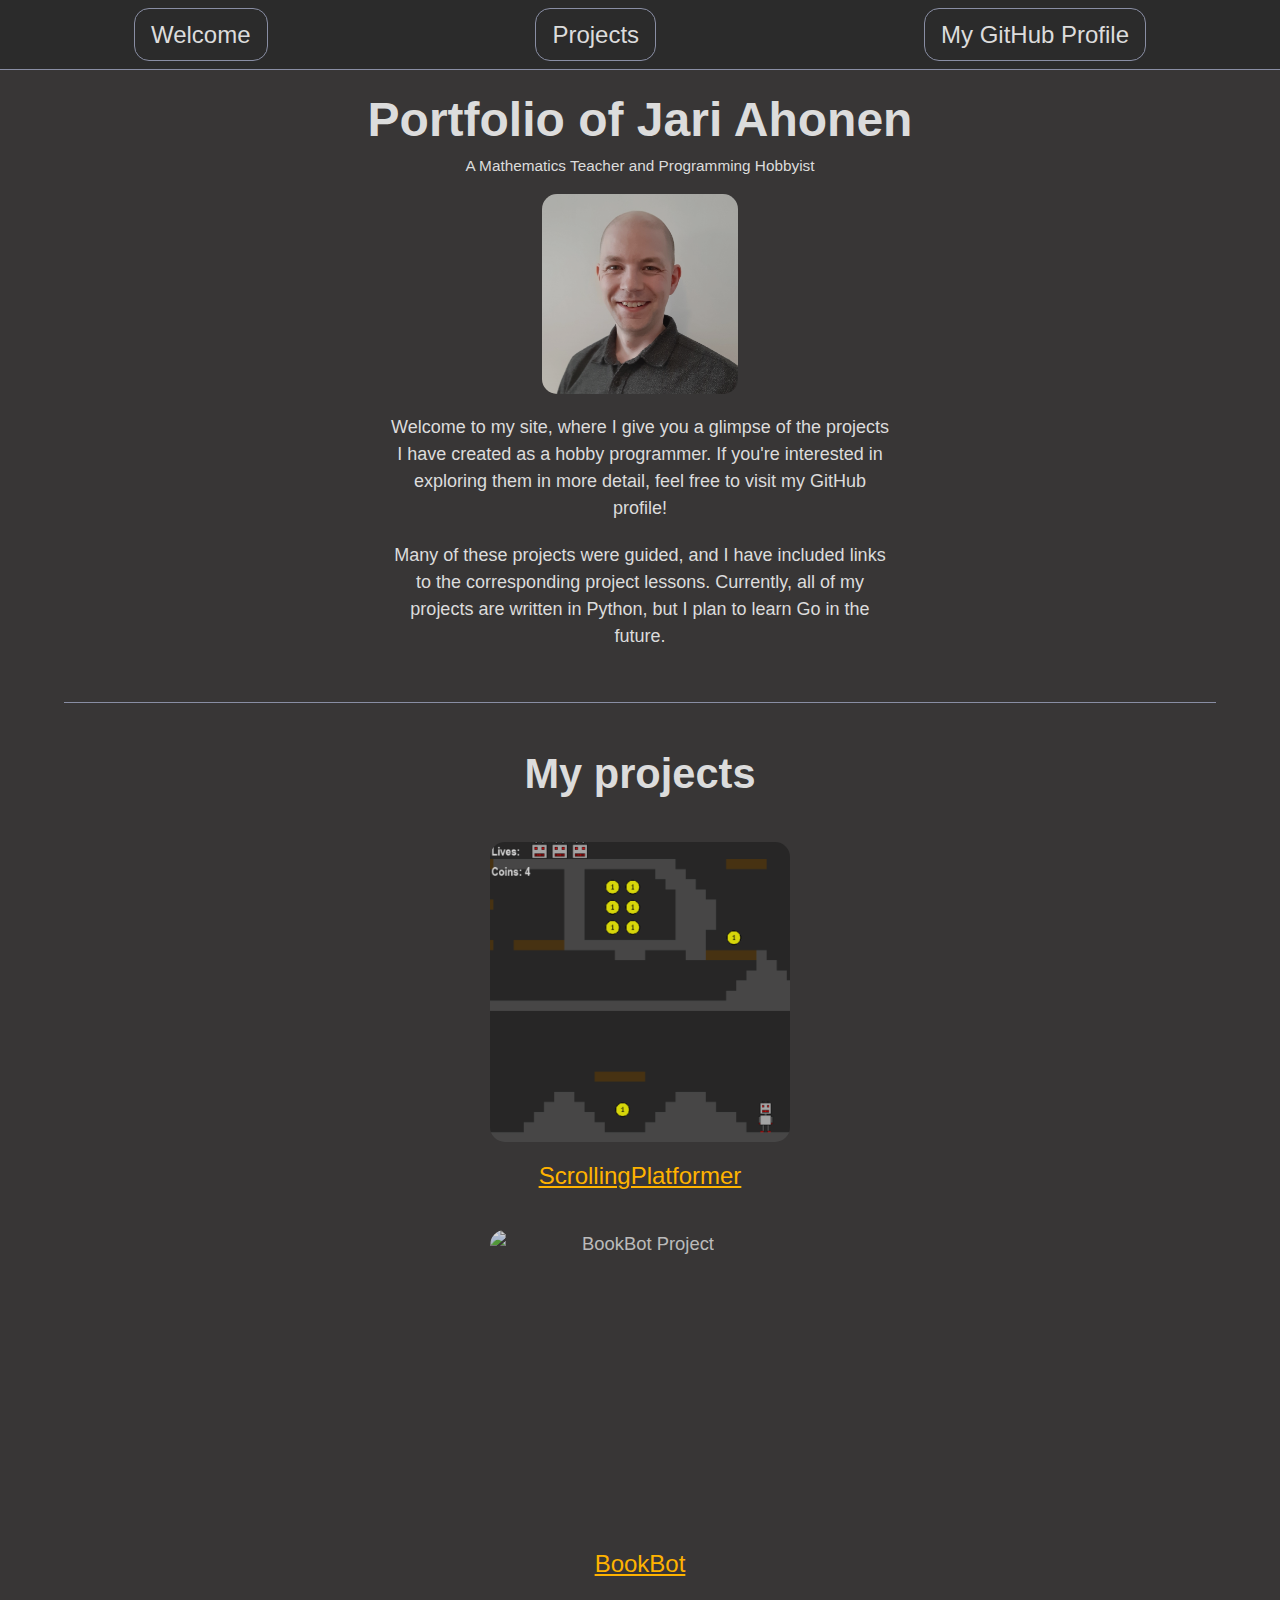
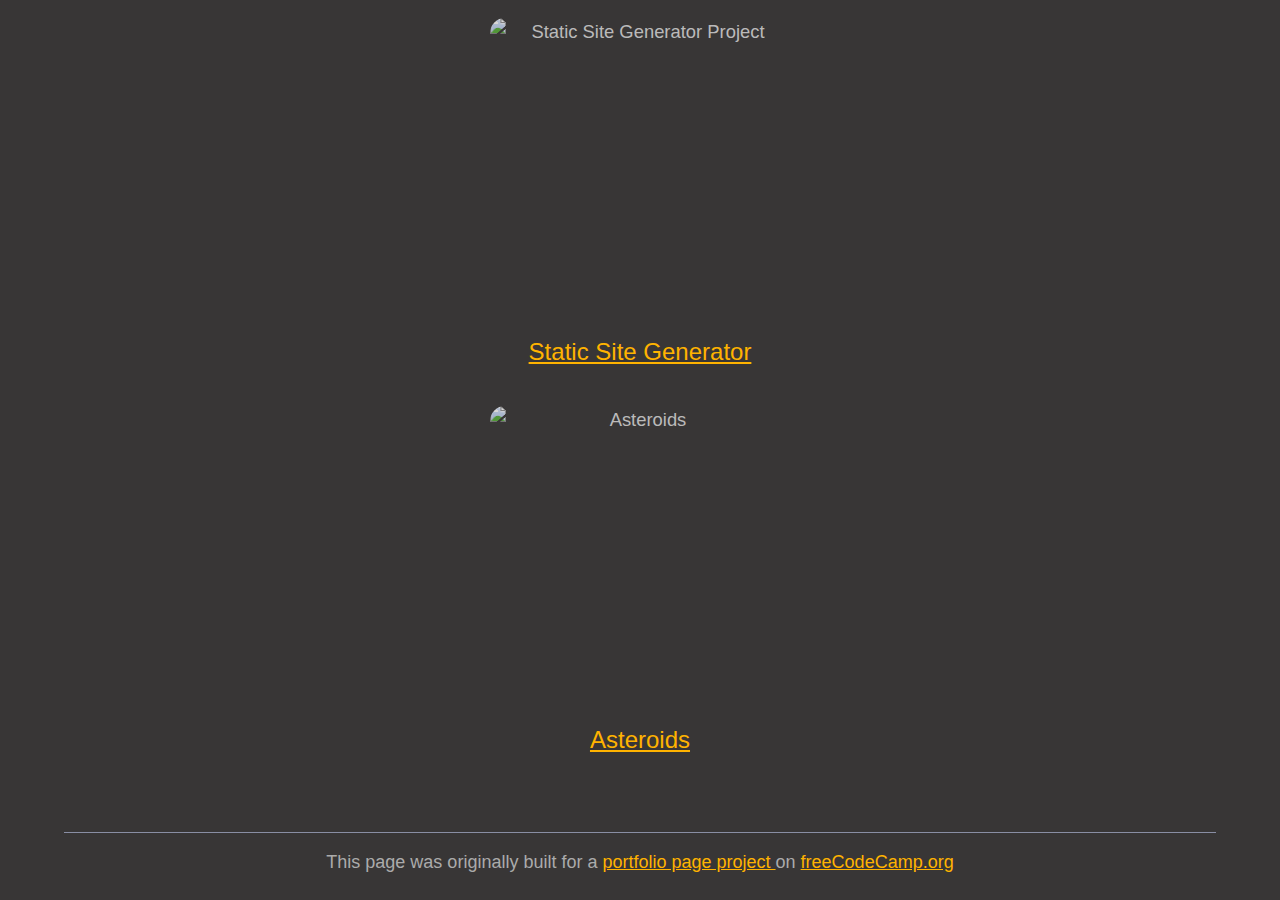
==== portfolio/index.html @ d5bd321e "Working on a landing page" ====
<!DOCTYPE html>
<html lang="en">
<head>
    <meta charset="UTF-8">
    <meta name="viewport" content="width=device-width, initial-scale=1.0">
    <title id="title">Jari Ahonen - Portfolio</title>
    <link rel="stylesheet" href="portfolio.css">
</head>
<body>
    <header id="header">
        <nav id="navbar">
            <a class="nav-button" href="#welcome-section">Welcome</a>
            <a class="nav-button" href="#projects">Projects</a>
            <a class="nav-button" href="https://github.com/Jarimus" target="_blank">My GitHub Profile</a>
        </nav>
    </header>
    <main>
        <section id="welcome-section">
            <h1>Portfolio of Jari Ahonen</h1>
            <sub>A Mathematics Teacher and Programming Hobbyist</sub>
            <img id="my-pic" src="/static/images/my-pic.jpg" alt="A picture of Jari Ahonen">
            <p>
                Welcome to my site, where I give you a glimpse of the projects I have created as a hobby programmer.
                If you're interested in exploring them in more detail, feel free to visit my GitHub profile!
            </p>
            <p>
                Many of these projects were guided, and I have included links to the corresponding project lessons.
                Currently, all of my projects are written in Python, but I plan to learn Go in the future.
            </p>
        </section>
        <section id="projects">
            <h2>My projects</h2>
            <div class="project-reel">
                <figure class="project-tile">
                    <img class="project-img" id="project-img1" src="/static/images/ScrollingPlatformer.png" alt="ScrollingPlatformer Project" />
                    <figcaption>
                        <a class="fig-caption" href="https://programming-25.mooc.fi/part-14/4-your-own-game" target="_blank">
                            ScrollingPlatformer
                        </a>
                    </figcaption>
                </figure>
                <figure class="project-tile">
                    <img class="project-img" id="project-img2" src="static/images/bookbot_app.png" alt="BookBot Project" />
                    <figcaption>
                        <a class="fig-caption" href="https://www.boot.dev/courses/build-bookbot-python" target="_blank">
                            BookBot
                        </a>
                    </figcaption>
                </figure>
                <figure class="project-tile">
                    <img class="project-img" id="project-img3" src="static/images/SSG.png" alt="Static Site Generator Project" />
                    <figcaption>
                        <a class="fig-caption" href="https://www.boot.dev/courses/build-static-site-generator-python" target="_blank">
                            Static Site Generator
                        </a>
                    </figcaption>
                </figure>
                </figure>
                <figure class="project-tile">
                    <img class="project-img" id="project-img4" src="static/images/asteroids.png" alt="Asteroids" />
                    <figcaption>
                        <a class="fig-caption" href="https://www.boot.dev/courses/build-asteroids-python" target="_blank">
                            Asteroids
                        </a>
                    </figcaption>
                </figure>
            </div>
        </section>
    </main>
    <footer>
        <p>This page was originally built for a
            <a href="https://www.freecodecamp.org/learn/2022/responsive-web-design/build-a-personal-portfolio-webpage-project/build-a-personal-portfolio-webpage"
            target="_blank">
                portfolio page project
            </a>
            on 
            <a href="https://freeCodeCamp.org" target="_blank">
                freeCodeCamp.org
            </a>
        </p>
    </footer>
</body>
</html>
---- portfolio/portfolio.css ----
/* I have used the simple.css as a template. I have removed and edited some of the values.
I also have made some adjustements of my own, which can be found at the bottom. */

/* Global variables. */
:root {
    /* Set sans-serif & mono fonts */
    --sans-font: -apple-system, BlinkMacSystemFont, "Avenir Next", Avenir,
      "Nimbus Sans L", Roboto, "Noto Sans", "Segoe UI", Arial, Helvetica,
      "Helvetica Neue", sans-serif;
    --mono-font: Consolas, Menlo, Monaco, "Andale Mono", "Ubuntu Mono", monospace;
    --standard-border-radius: 15px;
  
    /* Default (dark) theme */
    --bg: #383636;
    --accent-bg: #2b2b2b;
    --text: #dcdcdc;
    --text-light: #ababab;
    --border: #898EA4;
    --accent: #ffb300;
    --accent-hover: #ffe099;
    --accent-text: var(--bg);
    --code: #f06292;
    --preformatted: #ccc;
    --marked: #ffdd33;
    --disabled: #111;
    
  }
  
    img,
    video {
    opacity: 0.8;
  }
  
  
  /* Reset box-sizing */
  *, *::before, *::after {
    box-sizing: border-box;
  }
  
  /* Reset default appearance */
  textarea,
  select,
  input,
  progress {
    appearance: none;
    -webkit-appearance: none;
    -moz-appearance: none;
  }
  
  html {
    /* Set the font globally */
    font-family: var(--sans-font);
    scroll-behavior: smooth;
  }
  
  /* Make the body a nice central block */
  body {
    color: var(--text);
    background-color: var(--bg);
    font-size: 1.15rem;
    line-height: 1.5;
    display: grid;
    grid-template-columns: 1fr 90% 1fr;
    margin: 0;
  }
  body > * {
    grid-column: 2;
  }
  
  /* Make the header bg full width, but the content inline with body */
  body > header {
    background-color: var(--accent-bg);
    border-bottom: 1px solid var(--border);
    text-align: center;
    padding: 0 0.5rem 2rem 0.5rem;
    grid-column: 1 / -1;
  }
  
  body > header > *:only-child {
    margin-block-start: 2rem;
  }
  
  body > header h1 {
    max-width: 1200px;
    margin: 1rem auto;
  }
  
  body > header p {
    max-width: 40rem;
    margin: 1rem auto;
  }
  
  /* Add a little padding to ensure spacing is correct between content and header > nav */
  main {
    padding-top: 1.5rem;
  }
  
  body > footer {
    padding: 1rem 1rem 1.5rem 1rem;
    color: var(--text-light);
    font-size: 0.9rem;
    text-align: center;
    border-top: 1px solid var(--border);
  }
  
  /* Format headers */
  h1 {
    font-size: 3rem;
  }
  
  h2 {
    font-size: 2.6rem;
    margin-top: 3rem;
  }
  
  h3 {
    font-size: 2rem;
    margin-top: 3rem;
  }
  
  h4 {
    font-size: 1.44rem;
  }
  
  h5 {
    font-size: 1.15rem;
  }
  
  h6 {
    font-size: 0.96rem;
  }
  
  p {
    margin: 1.5rem 0;
  }
  
  /* Prevent long strings from overflowing container */
  p, h1, h2, h3, h4, h5, h6 {
    overflow-wrap: break-word;
  }
  
  /* Fix line height when title wraps */
  h1,
  h2,
  h3 {
    line-height: 1.1;
  }
  

  
  /* Format links & buttons */
  a,
  a:visited {
    color: var(--accent);
  }
  
  button,
  .button,
  a.button, /* extra specificity to override a */
  input[type="submit"],
  input[type="reset"],
  input[type="button"] {
    border: 1px solid var(--accent);
    background-color: var(--accent);
    color: var(--accent-text);
    padding: 0.5rem 0.9rem;
    text-decoration: none;
    line-height: normal;
  }
  
  .button[aria-disabled="true"], 
  input:disabled,
  textarea:disabled,
  select:disabled,
  button[disabled] {
    cursor: not-allowed;
    background-color: var(--disabled);
    border-color: var(--disabled);
    color: var(--text-light);
  }
  
  input[type="range"] {
    padding: 0;
  }
  
  /* Set the cursor to '?' on an abbreviation and style the abbreviation to show that there is more information underneath */
  abbr[title] {
    cursor: help;
    text-decoration-line: underline;
    text-decoration-style: dotted;
  }
  
  button:enabled:hover,
  .button:not([aria-disabled="true"]):hover,
  input[type="submit"]:enabled:hover,
  input[type="reset"]:enabled:hover,
  input[type="button"]:enabled:hover {
    background-color: var(--accent-hover);
    border-color: var(--accent-hover);
    cursor: pointer;
  }
  
  .button:focus-visible,
  button:focus-visible:where(:enabled),
  input:enabled:focus-visible:where(
    [type="submit"],
    [type="reset"],
    [type="button"]
  ) {
    outline: 2px solid var(--accent);
    outline-offset: 1px;
  }
  
  /* Format navigation */
  header > nav {
    font-size: 1rem;
    line-height: 2;
    padding: 1rem 0 0 0;
  
  }
  
  /* Use flexbox to allow items to wrap, as needed */
  header > nav ul,
  header > nav ol {
    align-content: space-around;
    align-items: center;
    display: flex;
    flex-direction: row;
    flex-wrap: wrap;
    justify-content: center;
    list-style-type: none;
    margin: 0;
    padding: 0;
  }
  
  /* List items are inline elements, make them behave more like blocks */
  header > nav ul li,
  header > nav ol li {
    display: inline-block;
  }
  
  header > nav a,
  header > nav a:visited {
    margin: 0 0.5rem 1rem 0.5rem;
    border: 1px solid var(--border);
    border-radius: var(--standard-border-radius);
    color: var(--text);
    display: inline-block;
    padding: 0.1rem 1rem;
    text-decoration: none;
  }
  
  header > nav a:hover,
  header > nav a.current,
  header > nav a[aria-current="page"],
  header > nav a[aria-current="true"] {
    border-color: var(--accent);
    color: var(--accent);
    cursor: pointer;
  }
  
  
  /* Consolidate box styling */
  aside, details, pre, progress {
    background-color: var(--accent-bg);
    border: 1px solid var(--border);
    border-radius: var(--standard-border-radius);
    margin-bottom: 1rem;
  }
  
  aside {
    font-size: 1rem;
    width: 30%;
    padding: 0 15px;
    margin-inline-start: 15px;
    float: right;
  }
  *[dir="rtl"] aside {
    float: left;
  }
  

  
  article, fieldset, dialog {
    border: 1px solid var(--border);
    padding: 1rem;
    border-radius: var(--standard-border-radius);
    margin-bottom: 1rem;
  }
  
  article h2:first-child,
  section h2:first-child,
  article h3:first-child,
  section h3:first-child {
    margin-top: 1rem;
  }
  
  section {
    border-top: 1px solid var(--border);
    border-bottom: 1px solid var(--border);
    padding: 2rem 1rem;
    margin: 3rem 0;
  }
  
  /* Don't double separators when chaining sections */
  section + section,
  section:first-child {
    border-top: 0;
    padding-top: 0;
  }
  
  section + section {
    margin-top: 0;
  }
  
  section:last-child {
    border-bottom: 0;
    padding-bottom: 0;
  }
  
  details {
    padding: 0.7rem 1rem;
  }
  
  summary {
    cursor: pointer;
    font-weight: bold;
    padding: 0.7rem 1rem;
    margin: -0.7rem -1rem;
    word-break: break-all;
  }
  
  details[open] > summary + * {
    margin-top: 0;
  }
  
  details[open] > summary {
    margin-bottom: 0.5rem;
  }
  
  details[open] > :last-child {
    margin-bottom: 0;
  }
  
  /* Format tables */
  table {
    border-collapse: collapse;
    margin: 1.5rem 0;
  }
  
  figure > table {
    width: max-content;
    margin: 0;
  }
  
  td,
  th {
    border: 1px solid var(--border);
    text-align: start;
    padding: 0.5rem;
  }
  
  th {
    background-color: var(--accent-bg);
    font-weight: bold;
  }
  
  tr:nth-child(even) {
    /* Set every other cell slightly darker. Improves readability. */
    background-color: var(--accent-bg);
  }
  
  table caption {
    font-weight: bold;
    margin-bottom: 0.5rem;
  }
  
  /* Format forms */
  textarea,
  select,
  input,
  button,
  .button {
    font-size: inherit;
    font-family: inherit;
    padding: 0.5rem;
    margin-bottom: 0.5rem;
    border-radius: var(--standard-border-radius);
    box-shadow: none;
    max-width: 100%;
    display: inline-block;
  }
  textarea,
  select,
  input {
    color: var(--text);
    background-color: var(--bg);
    border: 1px solid var(--border);
  }
  label {
    display: block;
  }
  textarea:not([cols]) {
    width: 100%;
  }
  
  /* Add arrow to drop-down */
  select:not([multiple]) {
    background-image: linear-gradient(45deg, transparent 49%, var(--text) 51%),
      linear-gradient(135deg, var(--text) 51%, transparent 49%);
    background-position: calc(100% - 15px), calc(100% - 10px);
    background-size: 5px 5px, 5px 5px;
    background-repeat: no-repeat;
    padding-inline-end: 25px;
  }
  *[dir="rtl"] select:not([multiple]) {
    background-position: 10px, 15px;
  }
  
  /* checkbox and radio button style */
  input[type="checkbox"],
  input[type="radio"] {
    vertical-align: middle;
    position: relative;
    width: min-content;
  }
  
  input[type="checkbox"] + label,
  input[type="radio"] + label {
    display: inline-block;
  }
  
  input[type="radio"] {
    border-radius: 100%;
  }
  
  input[type="checkbox"]:checked,
  input[type="radio"]:checked {
    background-color: var(--accent);
  }
  
  input[type="checkbox"]:checked::after {
    /* Creates a rectangle with colored right and bottom borders which is rotated to look like a check mark */
    content: " ";
    width: 0.18em;
    height: 0.32em;
    border-radius: 0;
    position: absolute;
    top: 0.05em;
    left: 0.17em;
    background-color: transparent;
    border-right: solid var(--bg) 0.08em;
    border-bottom: solid var(--bg) 0.08em;
    font-size: 1.8em;
    transform: rotate(45deg);
  }
  input[type="radio"]:checked::after {
    /* creates a colored circle for the checked radio button  */
    content: " ";
    width: 0.25em;
    height: 0.25em;
    border-radius: 100%;
    position: absolute;
    top: 0.125em;
    background-color: var(--bg);
    left: 0.125em;
    font-size: 32px;
  }
  
  
  /* Set a height for color input */
  input[type="color"] {
    height: 2.5rem;
    padding:  0.2rem;
  }
  
  /* do not show border around file selector button */
  input[type="file"] {
    border: 0;
  }
  
  /* Misc body elements */
  hr {
    border: none;
    height: 1px;
    background: var(--border);
    margin: 1rem auto;
  }
  
  mark {
    padding: 2px 5px;
    border-radius: var(--standard-border-radius);
    background-color: var(--marked);
    color: black;
  }
  
  mark a {
    color: #0d47a1;
  }
  
  img,
  video {
    max-width: 100%;
    height: auto;
    border-radius: var(--standard-border-radius);
  }
  
  figure {
    margin: 0;
    display: block;
    overflow-x: auto;
  }
  
  figure > img,
  figure > picture > img {
    display: block;
    margin-inline: auto;
  }
  
  figcaption {
    text-align: center;
    font-size: 0.9rem;
    color: var(--text-light);
    margin-block: 1rem;
  }
  
  blockquote {
    margin-inline-start: 2rem;
    margin-inline-end: 0;
    margin-block: 2rem;
    padding: 0.4rem 0.8rem;
    border-inline-start: 0.35rem solid var(--accent);
    color: var(--text-light);
    font-style: italic;
  }
  
  cite {
    font-size: 0.9rem;
    color: var(--text-light);
    font-style: normal;
  }
  
  dt {
      color: var(--text-light);
  }
  
  /* Use mono font for code elements */
  code,
  pre,
  pre span,
  kbd,
  samp {
    font-family: var(--mono-font);
    color: var(--code);
  }
  
  kbd {
    color: var(--preformatted);
    border: 1px solid var(--preformatted);
    border-bottom: 3px solid var(--preformatted);
    border-radius: var(--standard-border-radius);
    padding: 0.1rem 0.4rem;
  }
  
  pre {
    padding: 1rem 1.4rem;
    max-width: 100%;
    overflow: auto;
    color: var(--preformatted);
  }
  
  /* Fix embedded code within pre */
  pre code {
    color: var(--preformatted);
    background: none;
    margin: 0;
    padding: 0;
  }
  
  /* Progress bars */
  /* Declarations are repeated because you */
  /* cannot combine vendor-specific selectors */
  progress {
    width: 100%;
  }
  
  progress:indeterminate {
    background-color: var(--accent-bg);
  }
  
  progress::-webkit-progress-bar {
    border-radius: var(--standard-border-radius);
    background-color: var(--accent-bg);
  }
  
  progress::-webkit-progress-value {
    border-radius: var(--standard-border-radius);
    background-color: var(--accent);
  }
  
  progress::-moz-progress-bar {
    border-radius: var(--standard-border-radius);
    background-color: var(--accent);
    transition-property: width;
    transition-duration: 0.3s;
  }
  
  progress:indeterminate::-moz-progress-bar {
    background-color: var(--accent-bg);
  }
  
  dialog {
    background-color: var(--bg);
    max-width: 40rem;
    margin: auto;
  }
  
  dialog::backdrop {
    background-color: var(--bg);
    opacity: 0.8;
  }
  
  
  /* Superscript & Subscript */
  /* Prevent scripts from affecting line-height. */
  sup, sub {
    vertical-align: baseline;
    position: relative;
  }
  
  sup {
    top: -0.4em;
  }
  
  sub { 
    top: 0.3em; 
  }
  
  /* Classes for notices */
  .notice {
    background: var(--accent-bg);
    border: 2px solid var(--border);
    border-radius: var(--standard-border-radius);
    padding: 1.5rem;
    margin: 2rem 0;
  }
  
  /* Print */
  @media print {
    @page {
      margin: 1cm;
    }
    body {
      display: block;
    }
    body > header {
      background-color: unset;
    }
    body > header nav,
    body > footer {
      display: none;
    }
    article {
      border: none;
      padding: 0;
    }
    a[href^="http"]::after {
      content: " <" attr(href) ">";
    }
    abbr[title]:after {
      content: " (" attr(title) ")";
    }
    a {
      text-decoration: none;
    }
    p {
      widows: 3;
      orphans: 3;
    }
    hr {
      border-top: 1px solid var(--border);
    }
    mark {
      border: 1px solid var(--border);
    }
    pre, table, figure, img, svg {
      break-inside: avoid;
    }
    pre code {
      white-space: pre-wrap;
    }
  }


/* ####################################*/
/* My personal modifications down here */
/* ####################################*/

body {
  text-align: center;
}

main p {
  font-size: 18px;
  width: min(500px, 100%);
  margin: 20px auto;
}

footer p {
  font-size: 18px;
  width: 100%;
  margin: 0 auto;
}

#header {
  position: fixed;
  top: 0px;
  width: 100%;
  height: 70px;
  z-index: 1;
  padding: 0;
}

#navbar {
  display: flex;
  height: 100%;
  width: 100%;
  margin: 0 auto;
  padding: 0;
}

.nav-button {
  font-size: 24px;
  margin: auto;
  transition-duration: 0.5s;
}

#welcome-section {
  height: max(100vh, fit-content);
  margin-top: 70px;
  scroll-margin-top: 500px;
}

#my-pic {
  margin: auto;
  height: 200px;
  display: block;
  margin: 20px auto;
}

h1 {
  margin: 0 auto;
}

#projects {
  width: 100%;
  scroll-margin-top: 100px;
}

.project-reel {
  display: block;
  justify-content: space-between;
}

.project-tile {
  width: fit-content;
  padding: 10px 0;
  margin: 0 auto;
}

.fig-caption {
  font-size: 24px;
  transition-duration: 0.5s;
}

.fig-caption:hover {
  color: rgb(209, 43, 43);
}

.project-img {
  width: 300px;
  height: 300px;
  object-fit: cover;
  object-position: top left;
  transition-duration: 0.5s;
}

#project-img3, #project-img4 {
  object-position: center center;
}

@media (min-width: 550px) {

    .project-tile:hover .fig-caption {
      font-size: 36px;
    }
  
    .project-tile:hover .project-img {
      width: 800px;
      height: 640px;
    }

}

@media (max-width: 550px) {

  #welcome-section {
    margin-top: 40px;
    scroll-margin-top: 200px;
  }

  #my-pic {
    height: 200px;
  }

  #projects {
    scroll-margin-top: 60px;
  }

  #header {
    height: fit-content;
  }


  .nav-button {
    margin: 5px auto;
    font-size: 14px;
  }

}

@media (max-width: 350px) {

  #welcome-section {
    margin-top: 130px;
    scroll-margin-top: 200px;
  }

  #projects {
    scroll-margin-top: 150px;
  }

  #navbar {
    margin: 5px auto;
    display: grid;
  }
  
}
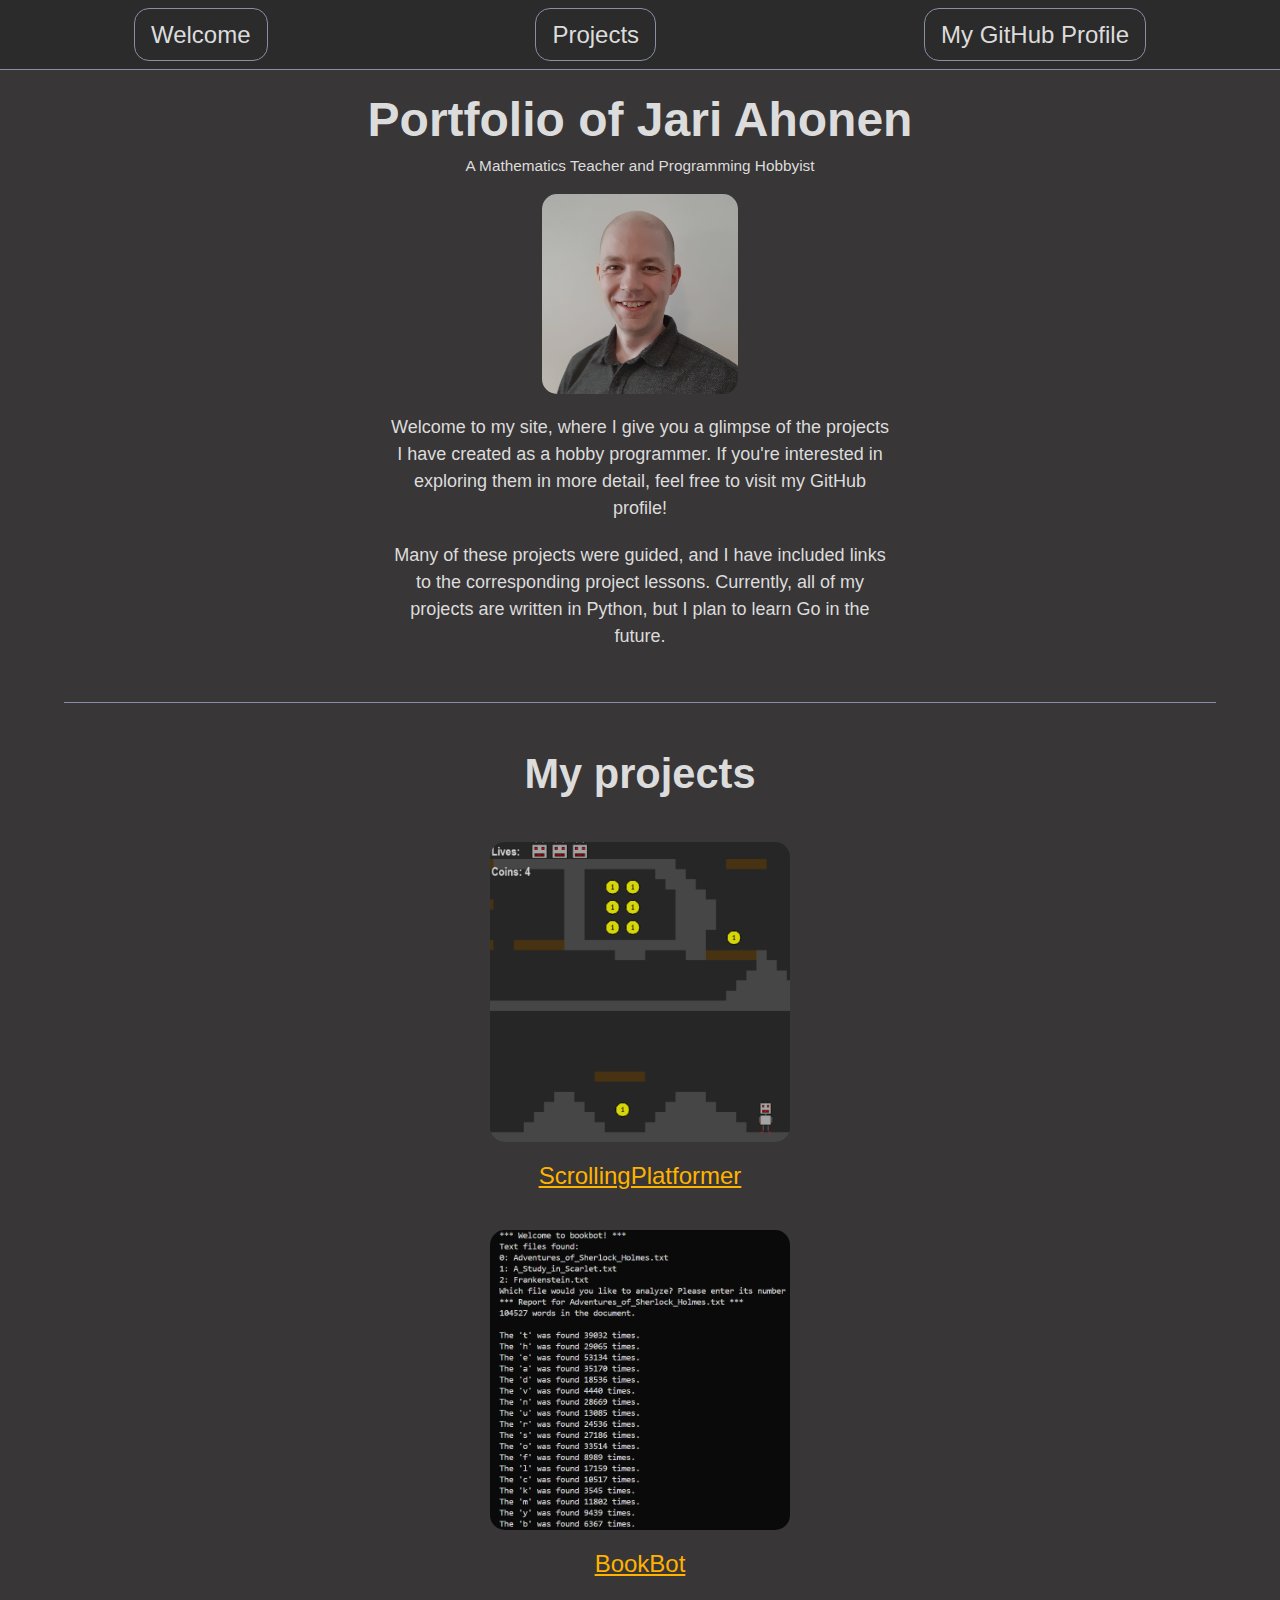
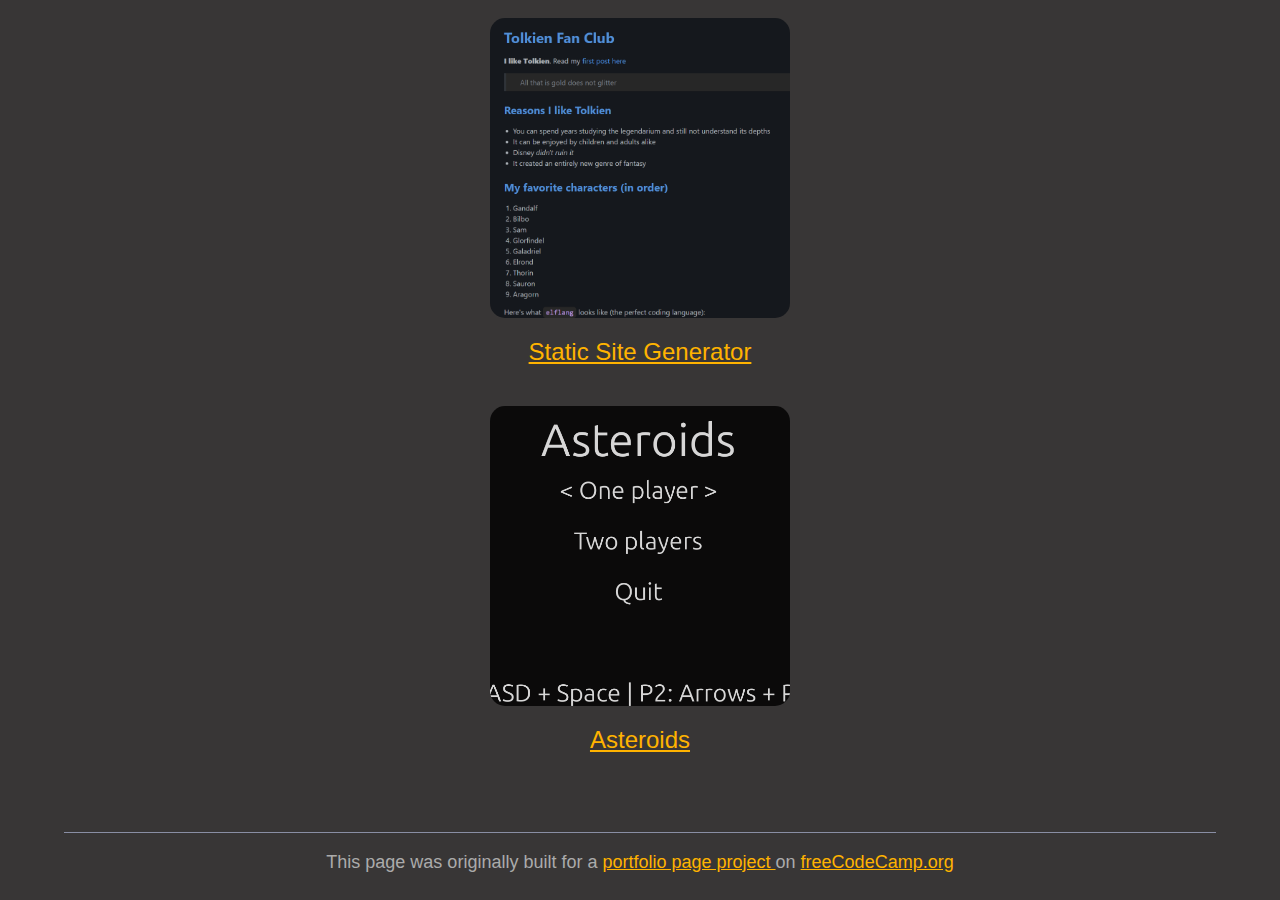
==== commit 3f6e0c21: "reorganized files" ====
--- a/portfolio/index.html
+++ b/portfolio/index.html
@@ -18,7 +18,7 @@
         <section id="welcome-section">
             <h1>Portfolio of Jari Ahonen</h1>
             <sub>A Mathematics Teacher and Programming Hobbyist</sub>
-            <img id="my-pic" src="/static/images/my-pic.jpg" alt="A picture of Jari Ahonen">
+            <img id="my-pic" src="static/images/my-pic.jpg" alt="A picture of Jari Ahonen">
             <p>
                 Welcome to my site, where I give you a glimpse of the projects I have created as a hobby programmer.
                 If you're interested in exploring them in more detail, feel free to visit my GitHub profile!
@@ -32,7 +32,7 @@
             <h2>My projects</h2>
             <div class="project-reel">
                 <figure class="project-tile">
-                    <img class="project-img" id="project-img1" src="/static/images/ScrollingPlatformer.png" alt="ScrollingPlatformer Project" />
+                    <img class="project-img" id="project-img1" src="static/images/ScrollingPlatformer.png" alt="ScrollingPlatformer Project" />
                     <figcaption>
                         <a class="fig-caption" href="https://programming-25.mooc.fi/part-14/4-your-own-game" target="_blank">
                             ScrollingPlatformer
